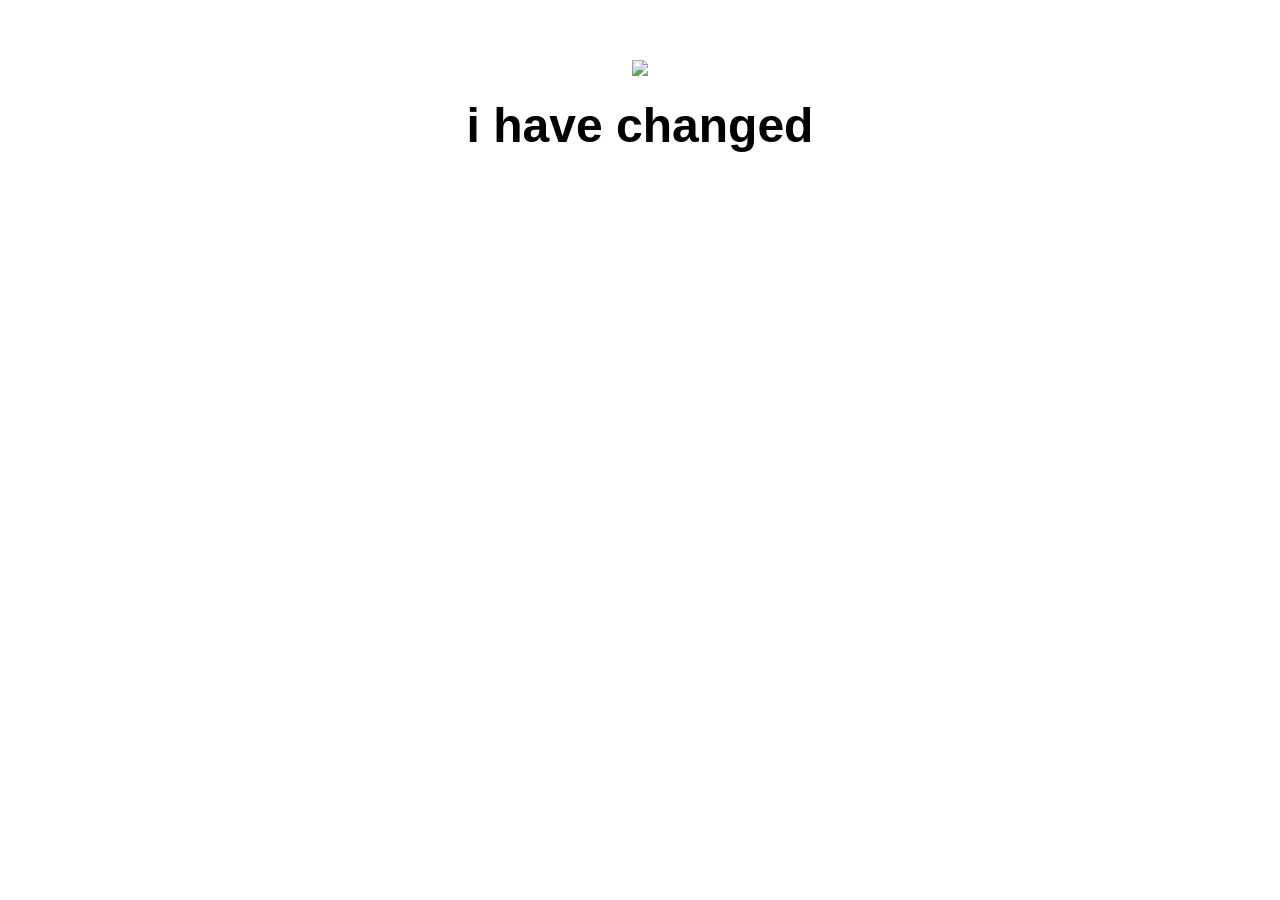
==== ui/index.html @ 96165149 "[imad-console] Updates ui/index.html" ====
<!doctype html>
<html>
    <head>
        <link href="/ui/style.css" rel="stylesheet" />
    </head>
    <body>
        <div class="center">
            <img id="madi" src="/ui/madi.png" class="img-medium"/>
        </div>
        <br>
        <div id="main-text" class="center text-big bold">
            Hi! I'm Sanjay Tharagesh and this is my first web-app.
            <h4>A New Heading</h4>
            I've made some new local changes.
        </div>
        <script>
            alert('Hello I\'m Javascript');
        </script>
        <script type="text/javascript" src="/ui/main.js">
        </script>
    </body>
</html>
---- ui/style.css ----
body {
    font-family: sans-serif;
    margin-top: 60px;
}

.center {
    text-align: center;
}

.text-big {
    font-size: 300%;
}

.bold {
    font-weight: bold;
}

.img-medium {
    height: 200px;
}

.container {
    max-width: 800px;
    margin: 0 auto;
    color: #252525;
    font-family: sans-serif;
    padding-top: 60px;
    padding-left: 20px;
    padding-right: 20px;
}
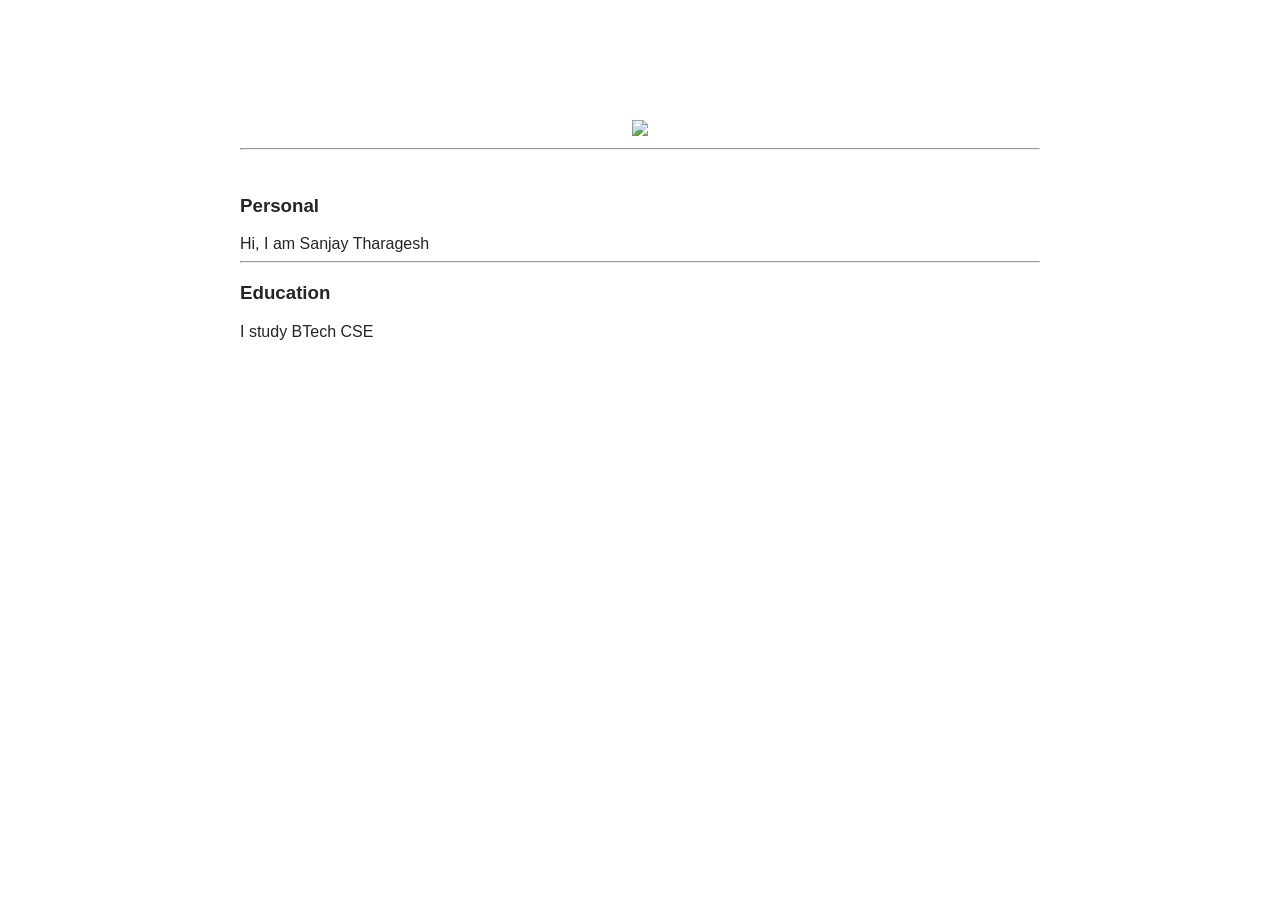
==== commit 851b438a: "[imad-console] Updates ui/index.html" ====
--- a/ui/index.html
+++ b/ui/index.html
@@ -4,18 +4,25 @@
         <link href="/ui/style.css" rel="stylesheet" />
     </head>
     <body>
-        <div class="center">
-            <img id="madi" src="/ui/madi.png" class="img-medium"/>
+        <div class="container">
+            <div class="center">
+                <img id="madi" src="https://qph.ec.quoracdn.net/main-thumb-100795485-200-azjpjsmuuinrhcowapaijnkjmggjvppe.jpeg"/>
+            </div>
+            <hr/>
+            <br>
+            <h3>Personal</h3>
+            <div>
+                Hi, I am Sanjay Tharagesh
+            </div>
+            <hr/>
+            <h3>Education</h3>
+            <div>
+                I study BTech CSE
+            </div>
+            <div class="footer">
+                
+            </div>
         </div>
-        <br>
-        <div id="main-text" class="center text-big bold">
-            Hi! I'm Sanjay Tharagesh and this is my first web-app.
-            <h4>A New Heading</h4>
-            I've made some new local changes.
-        </div>
-        <script>
-            alert('Hello I\'m Javascript');
-        </script>
         <script type="text/javascript" src="/ui/main.js">
         </script>
     </body>
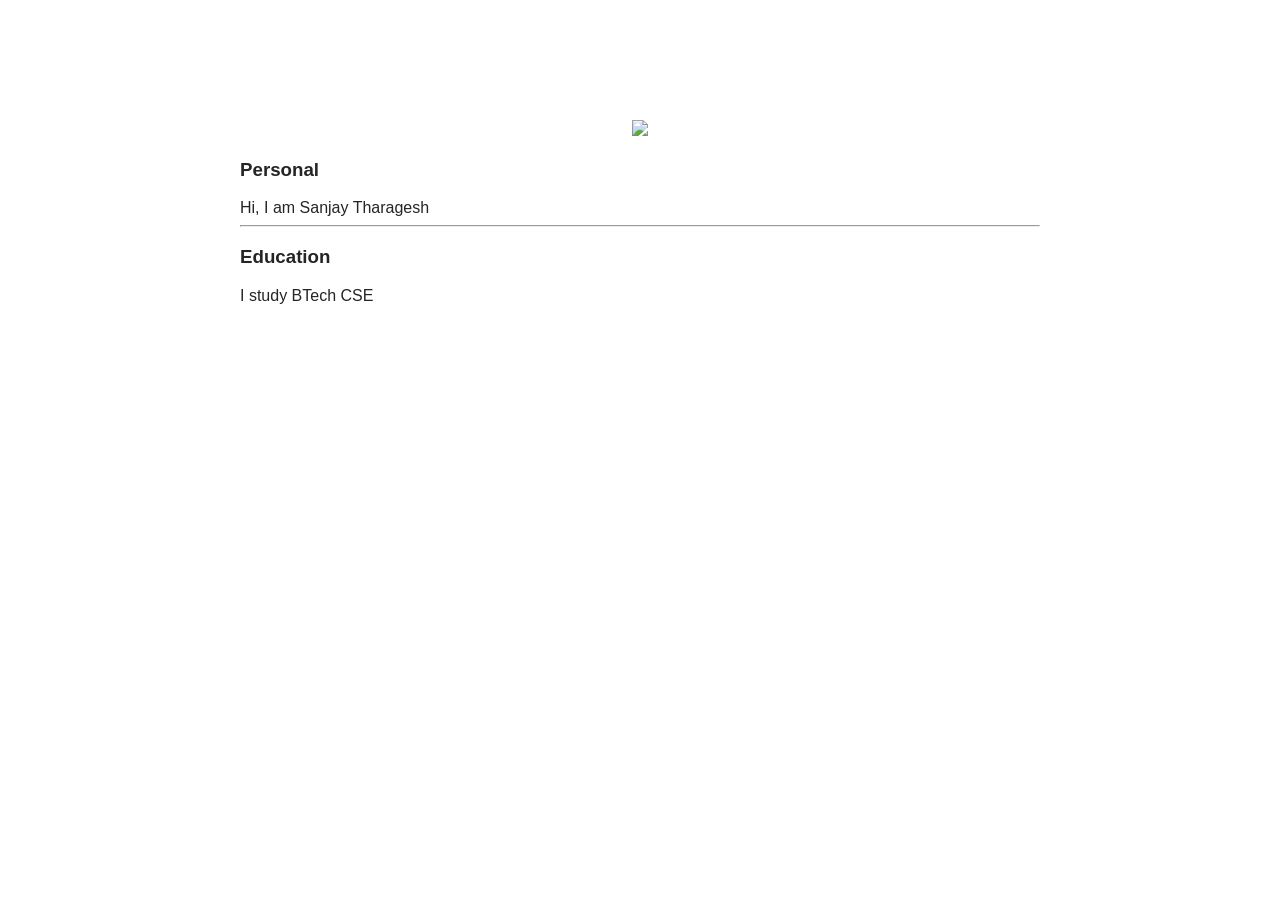
==== commit a8d64cb6: "[imad-console] Updates ui/index.html" ====
--- a/ui/index.html
+++ b/ui/index.html
@@ -8,8 +8,6 @@
             <div class="center">
                 <img id="madi" src="https://qph.ec.quoracdn.net/main-thumb-100795485-200-azjpjsmuuinrhcowapaijnkjmggjvppe.jpeg"/>
             </div>
-            <hr/>
-            <br>
             <h3>Personal</h3>
             <div>
                 Hi, I am Sanjay Tharagesh
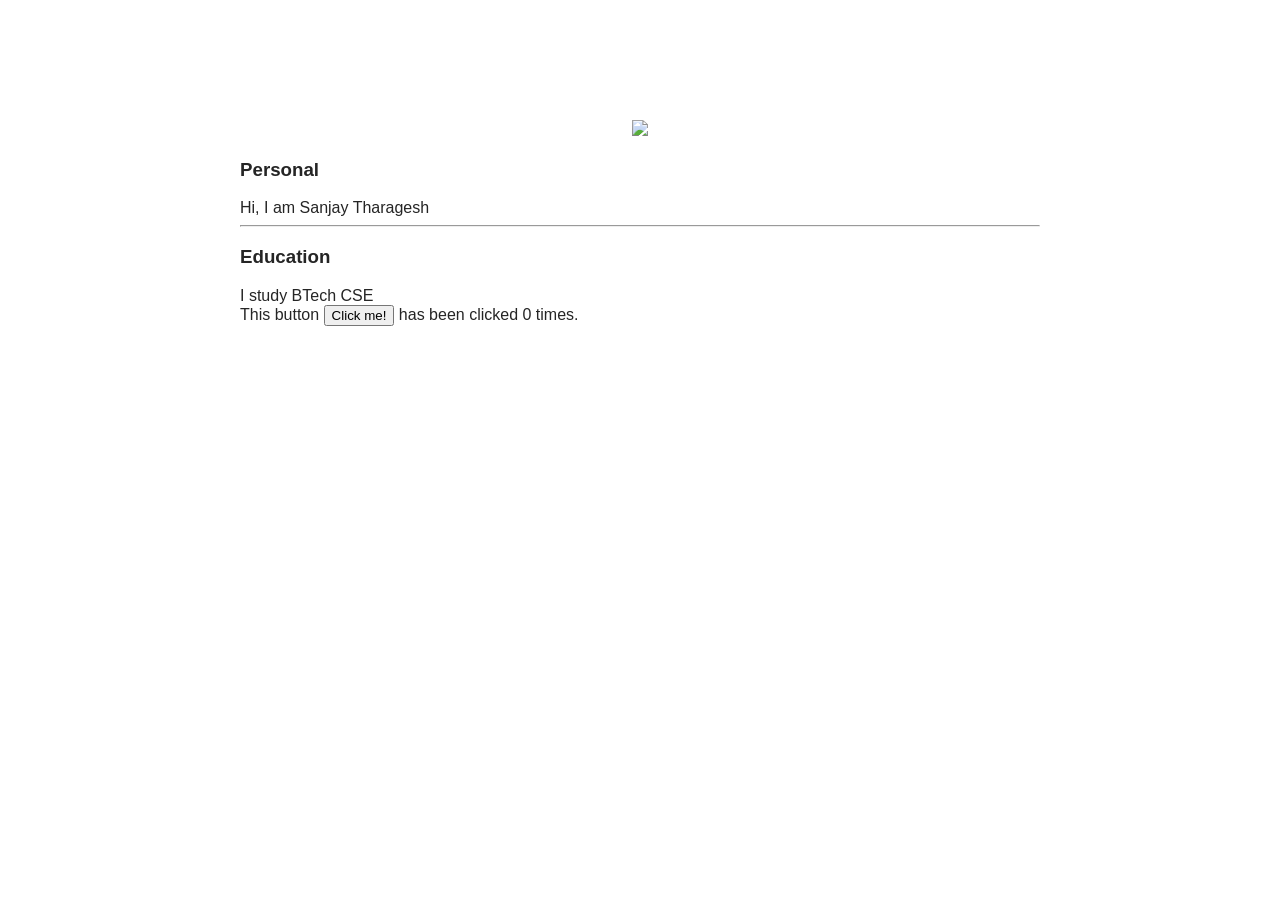
==== commit 9fcefded: "[imad-console] Updates ui/index.html" ====
--- a/ui/index.html
+++ b/ui/index.html
@@ -18,7 +18,7 @@
                 I study BTech CSE
             </div>
             <div class="footer">
-                
+                This button <button id="counter">Click me!</button> has been clicked <span id="count">0</span> times.
             </div>
         </div>
         <script type="text/javascript" src="/ui/main.js">
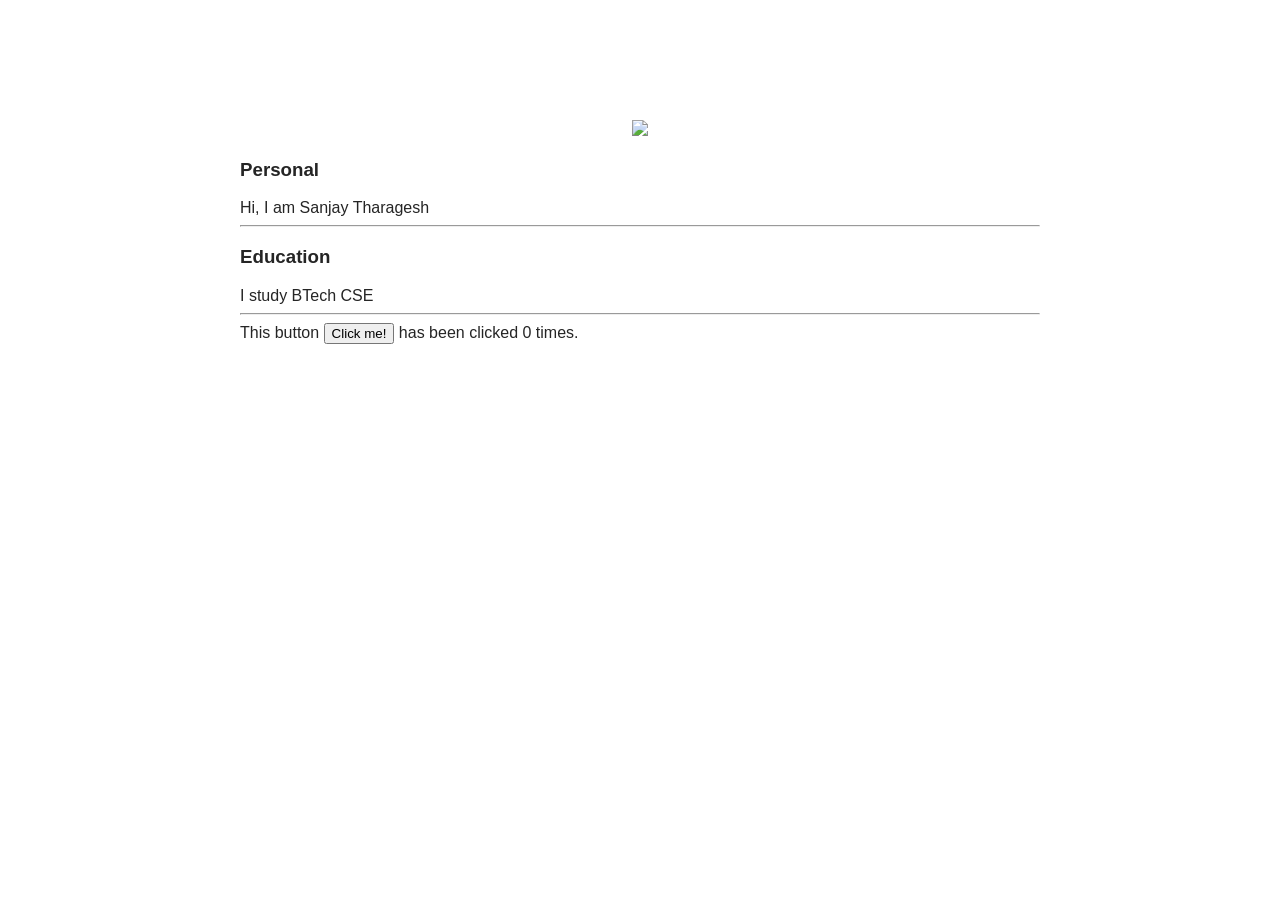
==== commit c34ea638: "[imad-console] Updates ui/index.html" ====
--- a/ui/index.html
+++ b/ui/index.html
@@ -17,6 +17,7 @@
             <div>
                 I study BTech CSE
             </div>
+            <hr/>
             <div class="footer">
                 This button <button id="counter">Click me!</button> has been clicked <span id="count">0</span> times.
             </div>
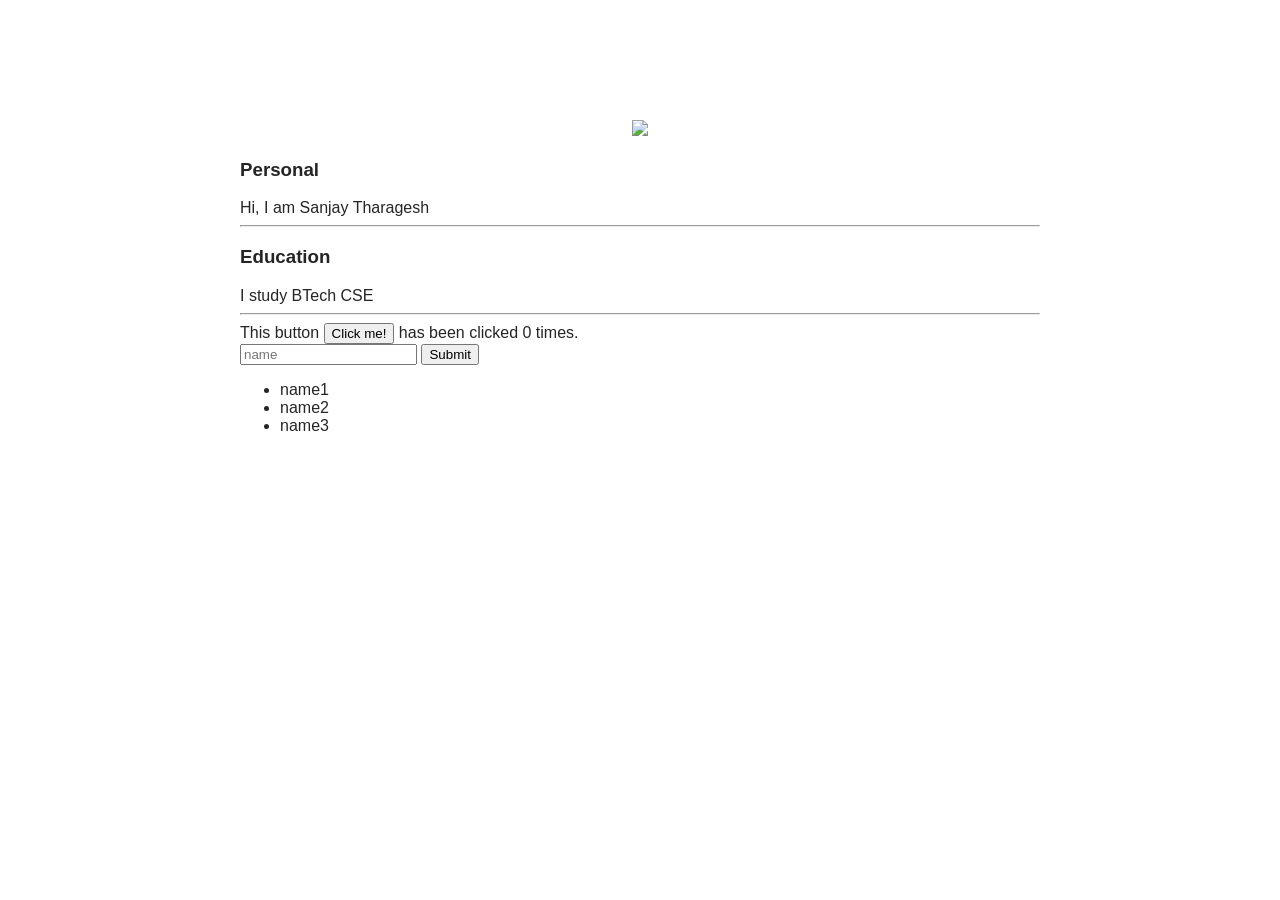
==== commit 5ccd24c9: "[imad-console] Updates ui/index.html" ====
--- a/ui/index.html
+++ b/ui/index.html
@@ -20,6 +20,14 @@
             <hr/>
             <div class="footer">
                 This button <button id="counter">Click me!</button> has been clicked <span id="count">0</span> times.
+                <br/>
+                <input type="text" id="name" placeholder="name"></input>
+                <input type="submit" value="Submit"></input>
+                <ul>
+                    <li>name1</li>
+                    <li>name2</li>
+                    <li>name3</li>
+                </ul>
             </div>
         </div>
         <script type="text/javascript" src="/ui/main.js">
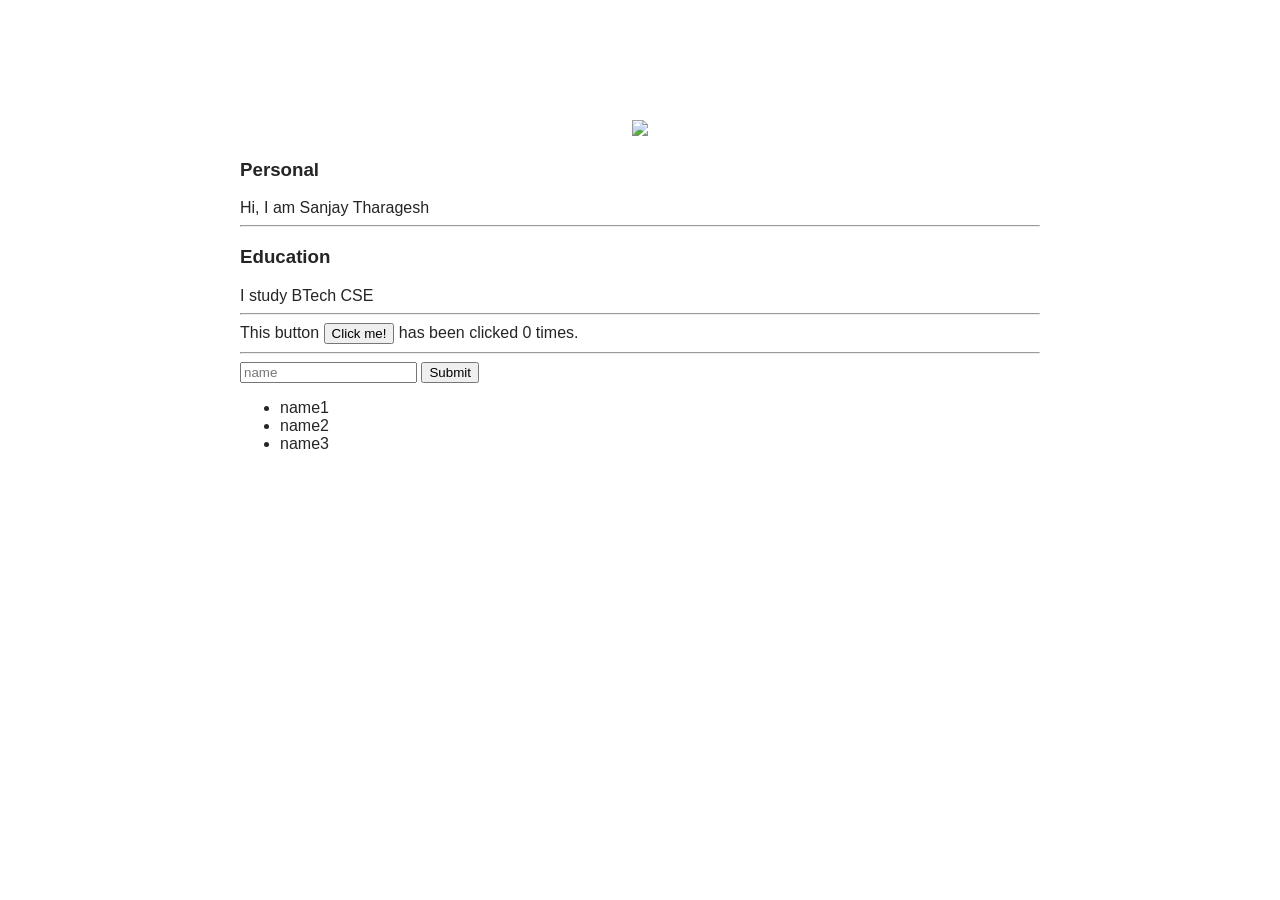
==== commit 9db107a6: "[imad-console] Updates ui/index.html" ====
--- a/ui/index.html
+++ b/ui/index.html
@@ -21,6 +21,7 @@
             <div class="footer">
                 This button <button id="counter">Click me!</button> has been clicked <span id="count">0</span> times.
                 <br/>
+                <hr/>
                 <input type="text" id="name" placeholder="name"></input>
                 <input type="submit" value="Submit"></input>
                 <ul>
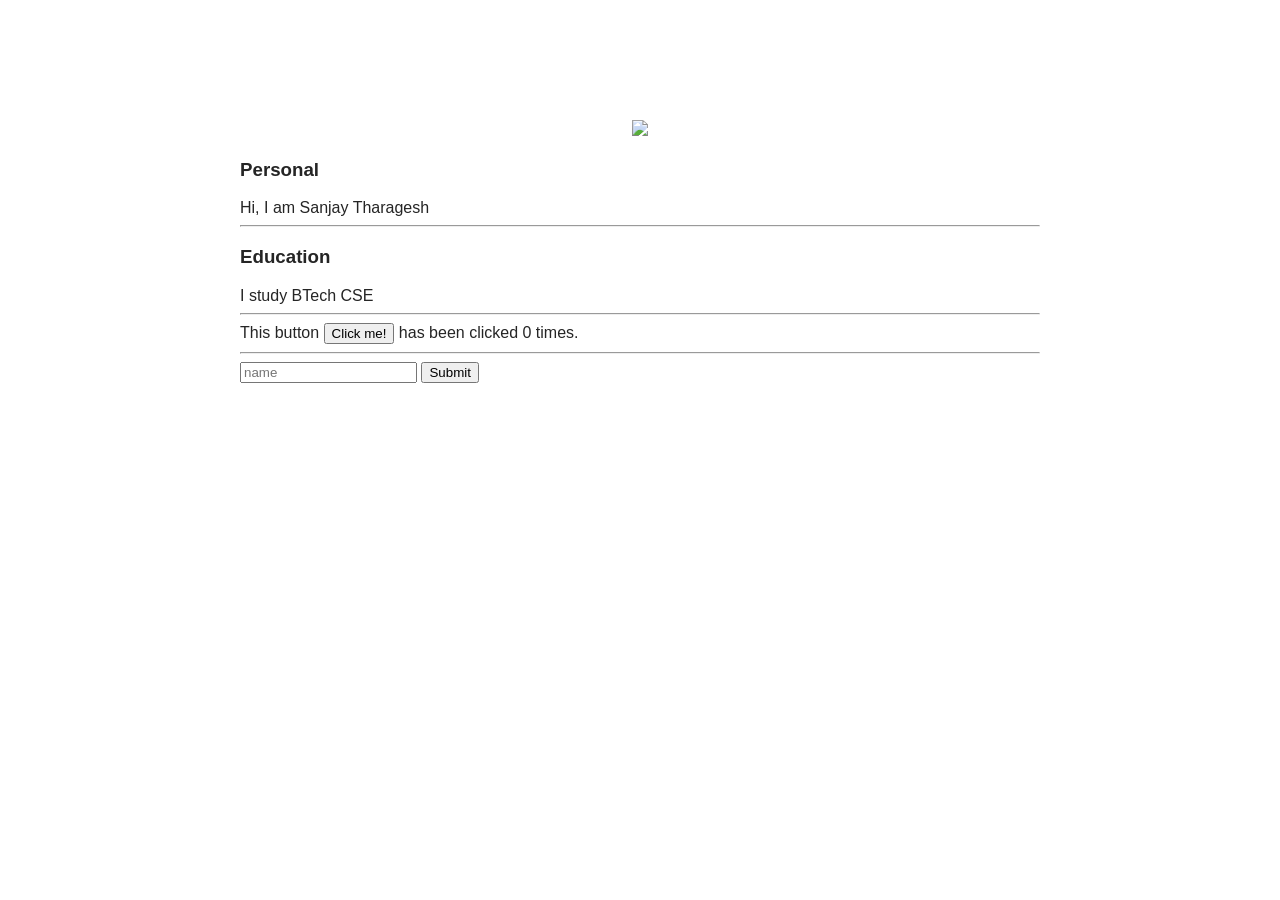
==== commit 37c312cc: "[imad-console] Updates ui/index.html" ====
--- a/ui/index.html
+++ b/ui/index.html
@@ -23,11 +23,8 @@
                 <br/>
                 <hr/>
                 <input type="text" id="name" placeholder="name"></input>
-                <input type="submit" value="Submit"></input>
-                <ul>
-                    <li>name1</li>
-                    <li>name2</li>
-                    <li>name3</li>
+                <input type="submit" value="Submit" id = "submit_btn"></input>
+                <ul id = 'namelist'>
                 </ul>
             </div>
         </div>
